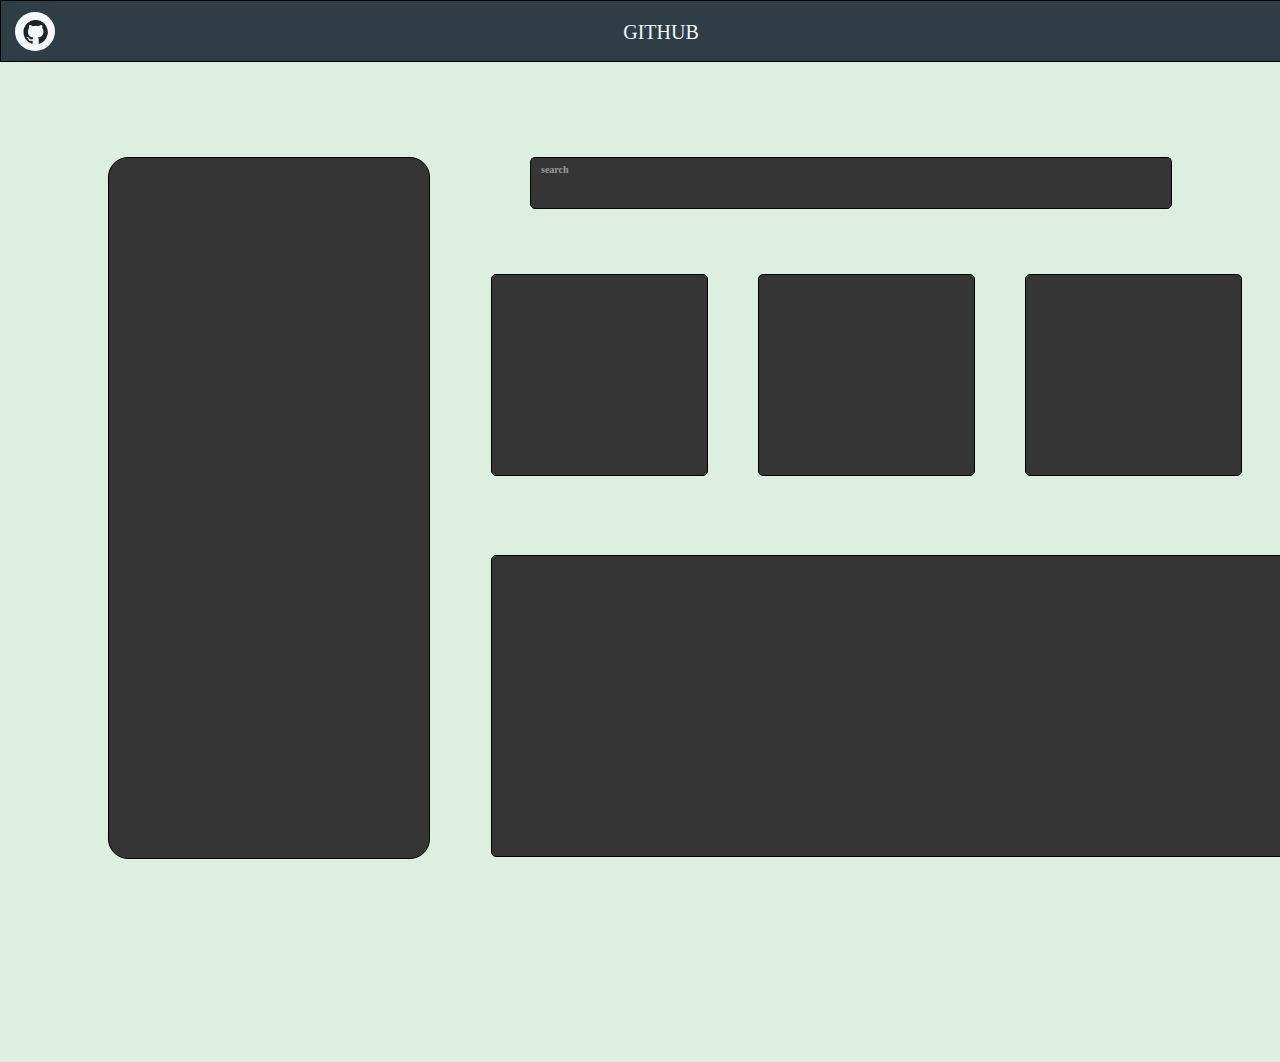
==== index.html @ 256cabb3 "deploy error" ====
<!DOCTYPE html>
<html lang="en">
<head>
    <meta charset="UTF-8">
    <meta name="viewport" content="width=device-width, initial-scale=1.0">
    <title>Document</title>
    <link rel="stylesheet" href="/style.css">
</head>
<body>
    <div class="main">GITHUB
      <img src="/GIT IMG.JPG">
    </div>

    <div class="content">
        <div class="box2"></div>
        <div class="box1">
        <h4>search</h4>
                
    <div class="smallbox"><div class="box3"></div>
    <div class="box4"></div>
    <div class="box5"></div>
    </div>
                <div class="box6"></div>
    </div>
    </div>
</body>
</html>
---- style.css ----
*{
   margin: 0px; 
   padding: 0px;
   background-color: rgb(221, 239, 225);
}
.main{
    width: 100%;
    height: 20px;
    border: 1px solid black;
    background-color:#2f3d46;
    text-align: center;
    color: aliceblue;
    font-size: 20px;
    padding: 20px;
}
.content{
    width:100%;
    height:1000px;
    border: 1px solid black;
    border: none;
    display: flex;
    justify-content: center;
}  
img{
    border-radius: 50%;
    margin: 0px;
    padding:10px;
    position: absolute;
    left:5px;
    top:2px;
    width:40px;
    background-color:#2f3d46;
}
.box1{
    border: 1px solid black;
    border-radius: 5px;
    width:50%;
    height:50px;
    background-color: #353535;
    margin-top: 95px;
}
h4{
    background-color: #353535;
    color: aliceblue;
    padding-top: 6px;
    opacity: 0.5;
    text-indent: 10px;
    font-size: 10px;
}
.box2{
    border: 1px solid black;
    border-radius: 20px;
    width: 25%;
    height:700px;
    background-color: #353535;
    margin-top: 95px;
    margin-right: 100px;
}
.smallbox{
    border: 1px solid black;
    border:none;
    border-radius: 5px;
    width: 120%;
    height:200px;
    display:flex;
    justify-content:flex-start;
    align-items: center;
    margin-top: 100px;
    margin-left: -40px;
}
.box3{
    border: 1px solid black;
    border-radius: 5px;
    width: 28%;
    height:200px;
    background-color: #353535;
    margin:0px;
}
.box4{
    border: 1px solid black;
    border-radius: 5px;
    width: 28%;
    height:200px;
    background-color: #353535;
    margin-left:50px;
}
.box5{
    border: 1px solid black;
    border-radius: 5px;
    width: 28%;
    height:200px;
    background-color: #353535;
    margin-left:50px;
}
.box6{
    border: 1px solid black;
    border-radius: 5px;
    width: 850px;
    height:300px;
    background-color: #353535;
    margin-left:-40px;
    margin-top: 80px;
}
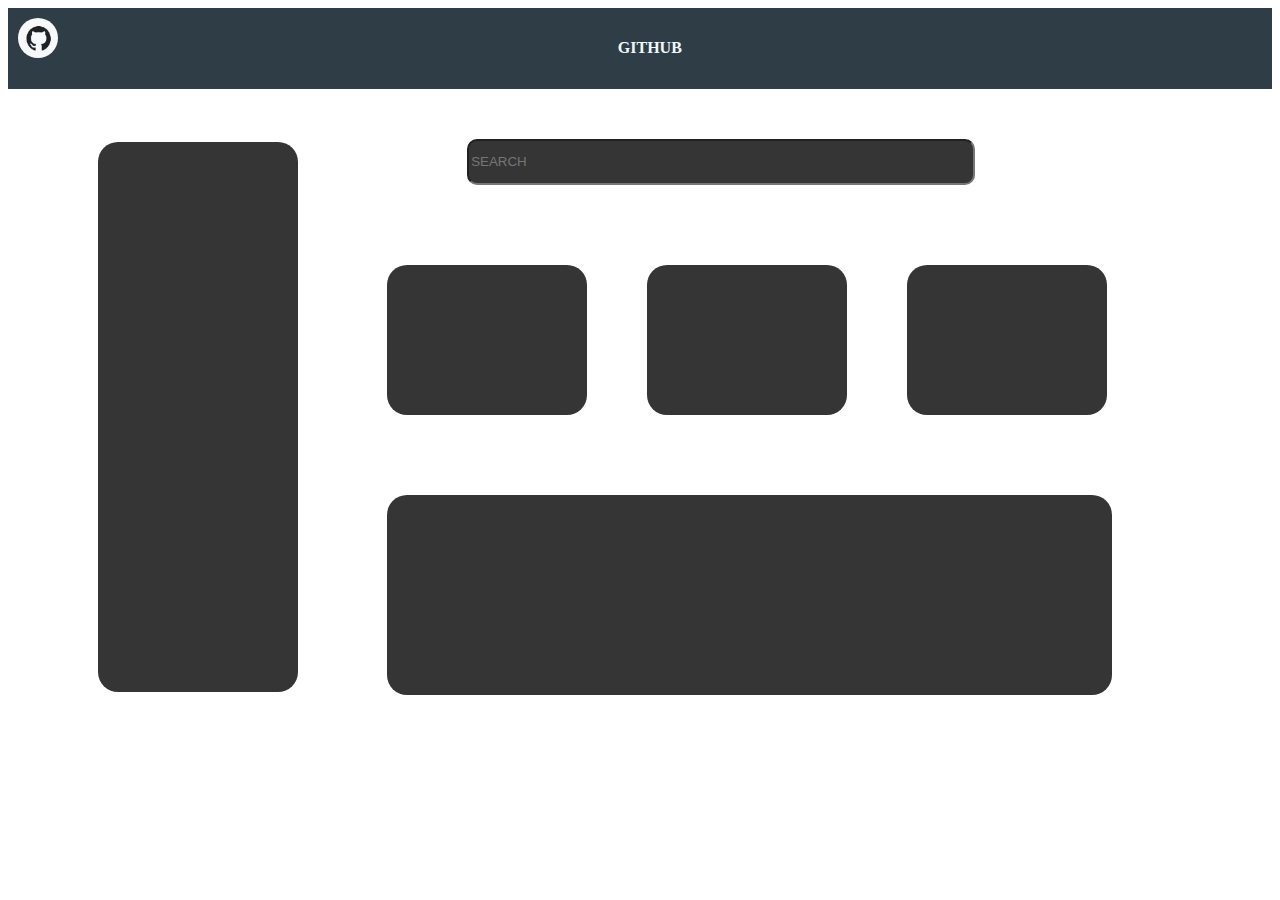
==== commit 0065e69a: "new update" ====
--- a/index.html
+++ b/index.html
@@ -1,27 +1,41 @@
 <!DOCTYPE html>
 <html lang="en">
+
 <head>
     <meta charset="UTF-8">
     <meta name="viewport" content="width=device-width, initial-scale=1.0">
-    <title>Document</title>
+    <title>GITHUB DESIGN</title>
     <link rel="stylesheet" href="/style.css">
+    <link rel="stylesheet" href="https://cdn.jsdelivr.net/npm/bootstrap@4.6.2/dist/css/bootstrap.min.css"
+        integrity="sha384-xOolHFLEh07PJGoPkLv1IbcEPTNtaed2xpHsD9ESMhqIYd0nLMwNLD69Npy4HI+N" crossorigin="anonymous">
 </head>
+
 <body>
-    <div class="main">GITHUB
-      <img src="/GIT IMG.JPG">
+    <div class="display">
+    <div class="main">
+        <img src="/GIT IMG.JPG" width="40" height="40">
+        <h4>GITHUB</h4>
     </div>
-
     <div class="content">
-        <div class="box2"></div>
-        <div class="box1">
-        <h4>search</h4>
-                
-    <div class="smallbox"><div class="box3"></div>
-    <div class="box4"></div>
-    <div class="box5"></div>
-    </div>
-                <div class="box6"></div>
+        <div class="leftside">
+            <div class="leftcard"></div>
+        </div>
+        <div class="rightside">
+            <div class="input"><input type="text" placeholder="SEARCH"/></div>
+        <div class="smallcard"><div class="cards"></div>
+            <div class="cards"></div>
+            <div class="cards"></div>
+         </div>
+            <div class="longcard"></div>
+        </div>
     </div>
     </div>
+    <script src="https://cdn.jsdelivr.net/npm/jquery@3.5.1/dist/jquery.slim.min.js"
+        integrity="sha384-DfXdz2htPH0lsSSs5nCTpuj/zy4C+OGpamoFVy38MVBnE+IbbVYUew+OrCXaRkfj"
+        crossorigin="anonymous"></script>
+    <script src="https://cdn.jsdelivr.net/npm/bootstrap@4.6.2/dist/js/bootstrap.bundle.min.js"
+        integrity="sha384-Fy6S3B9q64WdZWQUiU+q4/2Lc9npb8tCaSX9FK7E8HnRr0Jz8D6OP9dO5Vg3Q9ct"
+        crossorigin="anonymous"></script>
 </body>
+
 </html>--- a/style.css
+++ b/style.css
@@ -1,103 +1,64 @@
-*{
-   margin: 0px; 
-   padding: 0px;
-   background-color: rgb(221, 239, 225);
+.main{
+    display: flex;
+    justify-content: flex-start;
+    background-color: #2f3d46;
+    gap: 45%;
+    padding: 10px;
+    color: aliceblue;
+    
 }
-.main{
-    width: 100%;
-    height: 20px;
-    border: 1px solid black;
-    background-color:#2f3d46;
-    text-align: center;
-    color: aliceblue;
-    font-size: 20px;
-    padding: 20px;
+img{
+    background-color: #2f3d46;
+    border-radius: 50%;
 }
 .content{
-    width:100%;
-    height:1000px;
-    border: 1px solid black;
-    border: none;
+    display: grid;
+    grid-template-columns: 30% 70%;
+    gap: 0px;
+    
+}
+.leftside{
     display: flex;
     justify-content: center;
-}  
-img{
-    border-radius: 50%;
-    margin: 0px;
-    padding:10px;
-    position: absolute;
-    left:5px;
-    top:2px;
-    width:40px;
-    background-color:#2f3d46;
+    align-items: center;
+    margin-top: 50px;
 }
-.box1{
-    border: 1px solid black;
-    border-radius: 5px;
-    width:50%;
-    height:50px;
+.leftcard{
+    border-radius: 20px;
+    width:200px;
+    height:550px;
     background-color: #353535;
-    margin-top: 95px;
 }
-h4{
+.rightside{
+    display: flex;
+    flex-direction: column;
+    margin-top: 50px;
+}
+.input{
+    margin-left: 80px;
+}
+input{
     background-color: #353535;
-    color: aliceblue;
-    padding-top: 6px;
-    opacity: 0.5;
-    text-indent: 10px;
-    font-size: 10px;
+    width:500px;
+    height:40px;
+    border-radius: 10px;
 }
-.box2{
-    border: 1px solid black;
+.smallcard{
+    display: flex;
+    flex-direction: row;
+    margin-top: 80px;
+    gap:60px;
+}
+.cards{
+    width: 200px;
+    height:150px;
+    background-color: #353535;
     border-radius: 20px;
-    width: 25%;
-    height:700px;
-    background-color: #353535;
-    margin-top: 95px;
-    margin-right: 100px;
 }
-.smallbox{
-    border: 1px solid black;
-    border:none;
-    border-radius: 5px;
-    width: 120%;
-    height:200px;
-    display:flex;
-    justify-content:flex-start;
-    align-items: center;
-    margin-top: 100px;
-    margin-left: -40px;
-}
-.box3{
-    border: 1px solid black;
-    border-radius: 5px;
-    width: 28%;
+.longcard{
+    width: 725px;
     height:200px;
     background-color: #353535;
-    margin:0px;
-}
-.box4{
-    border: 1px solid black;
-    border-radius: 5px;
-    width: 28%;
-    height:200px;
-    background-color: #353535;
-    margin-left:50px;
-}
-.box5{
-    border: 1px solid black;
-    border-radius: 5px;
-    width: 28%;
-    height:200px;
-    background-color: #353535;
-    margin-left:50px;
-}
-.box6{
-    border: 1px solid black;
-    border-radius: 5px;
-    width: 850px;
-    height:300px;
-    background-color: #353535;
-    margin-left:-40px;
+    border-radius: 20px;
     margin-top: 80px;
 }
